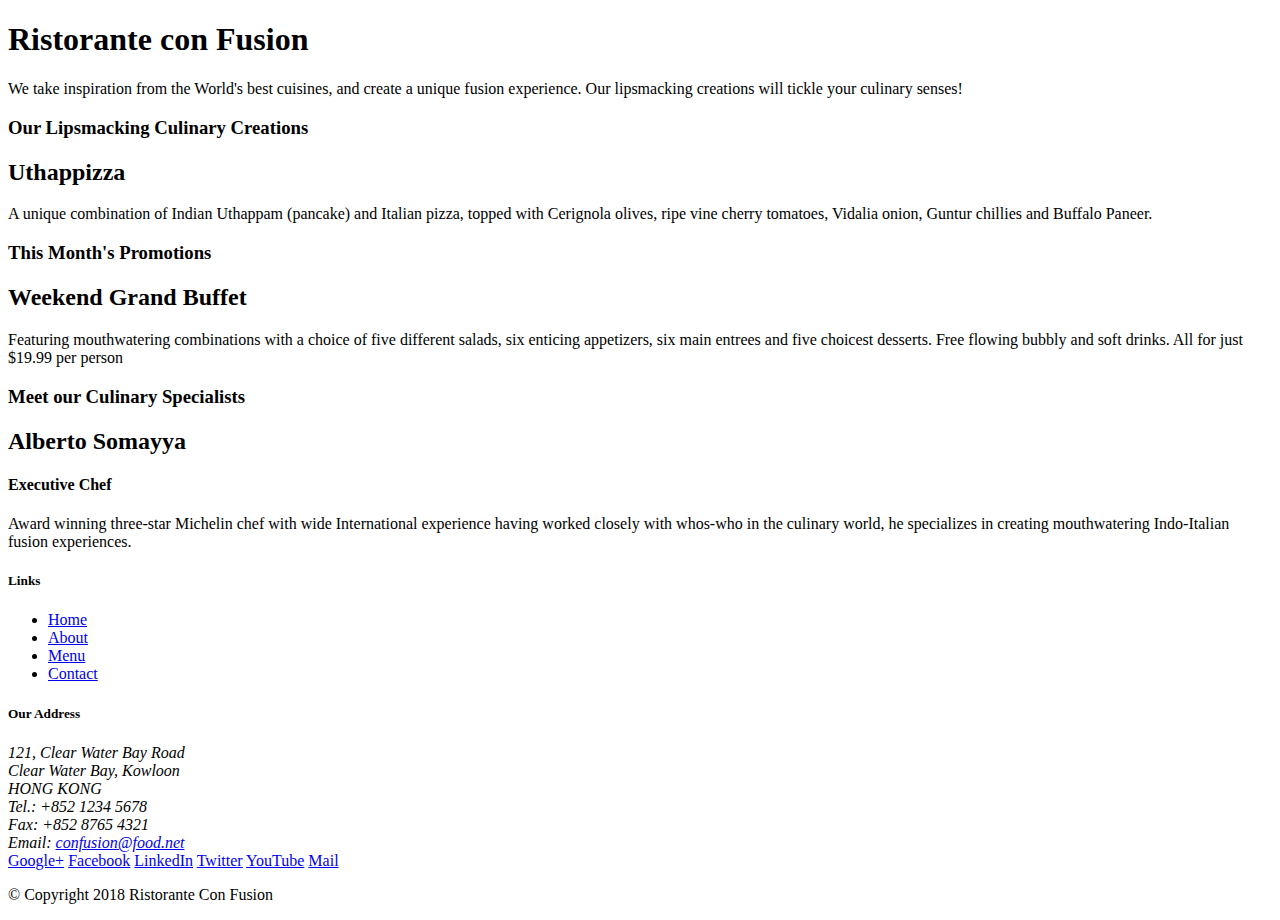
==== index.html @ 4d0aafa7 "first commit" ====
<!DOCTYPE html>
<html lang="en">

<head>
    <title>Ristorante Con Fusion</title>
</head>

<body>

    <header>
        <div>
            <div>
                <div>
                    <h1>Ristorante con Fusion</h1>
                    <p>We take inspiration from the World's best cuisines, and create a unique fusion experience. Our lipsmacking creations will tickle your culinary senses!</p>
                </div>
                <div>
                </div>
            </div>
        </div>
    </header>

    <div>
        <div>
            <div>
                <h3>Our Lipsmacking Culinary Creations</h3>
            </div>
            <div>
                <h2>Uthappizza</h2>
                <p>A unique combination of Indian Uthappam (pancake) and Italian pizza, topped with Cerignola olives, ripe vine cherry tomatoes, Vidalia onion, Guntur chillies and Buffalo Paneer.</p>
            </div>
        </div>


        <div>
            <div>
                <h3>This Month's Promotions</h3>
            </div>
            <div>
                <h2>Weekend Grand Buffet</h2>
                <p>Featuring mouthwatering combinations with a choice of five different salads, six enticing appetizers, six main entrees and five choicest desserts. Free flowing bubbly and soft drinks. All for just $19.99 per person </p>
            </div>
        </div>

        <div>
            <div>
                <h3>Meet our Culinary Specialists</h3>
            </div>
            <div>
                <h2>Alberto Somayya</h2>
                <h4>Executive Chef</h4>
                <p>Award winning three-star Michelin chef with wide International experience having worked closely with whos-who in the culinary world, he specializes in creating mouthwatering Indo-Italian fusion experiences. </p>
            </div>
        </div>
    </div>

    <footer>
        <div>
            <div>             
                <div>
                    <h5>Links</h5>
                    <ul>
                        <li><a href="#">Home</a></li>
                        <li><a href="#">About</a></li>
                        <li><a href="#">Menu</a></li>
                        <li><a href="#">Contact</a></li>
                    </ul>
                </div>
                <div>
                    <h5>Our Address</h5>
                    <address>
		              121, Clear Water Bay Road<br>
		              Clear Water Bay, Kowloon<br>
		              HONG KONG<br>
		              Tel.: +852 1234 5678<br>
		              Fax: +852 8765 4321<br>
		              Email: <a href="mailto:confusion@food.net">confusion@food.net</a>
		           </address>
                </div>
                <div>
                    <div>
                        <a href="http://google.com/+">Google+</a>
                        <a href="http://www.facebook.com/profile.php?id=">Facebook</a>
                        <a href="http://www.linkedin.com/in/">LinkedIn</a>
                        <a href="http://twitter.com/">Twitter</a>
                        <a href="http://youtube.com/">YouTube</a>
                        <a href="mailto:">Mail</a>
                    </div>
                </div>
           </div>
           <div>             
                <div>
                    <p>© Copyright 2018 Ristorante Con Fusion</p>
                </div>
           </div>
        </div>
    </footer>

</body>

</html>
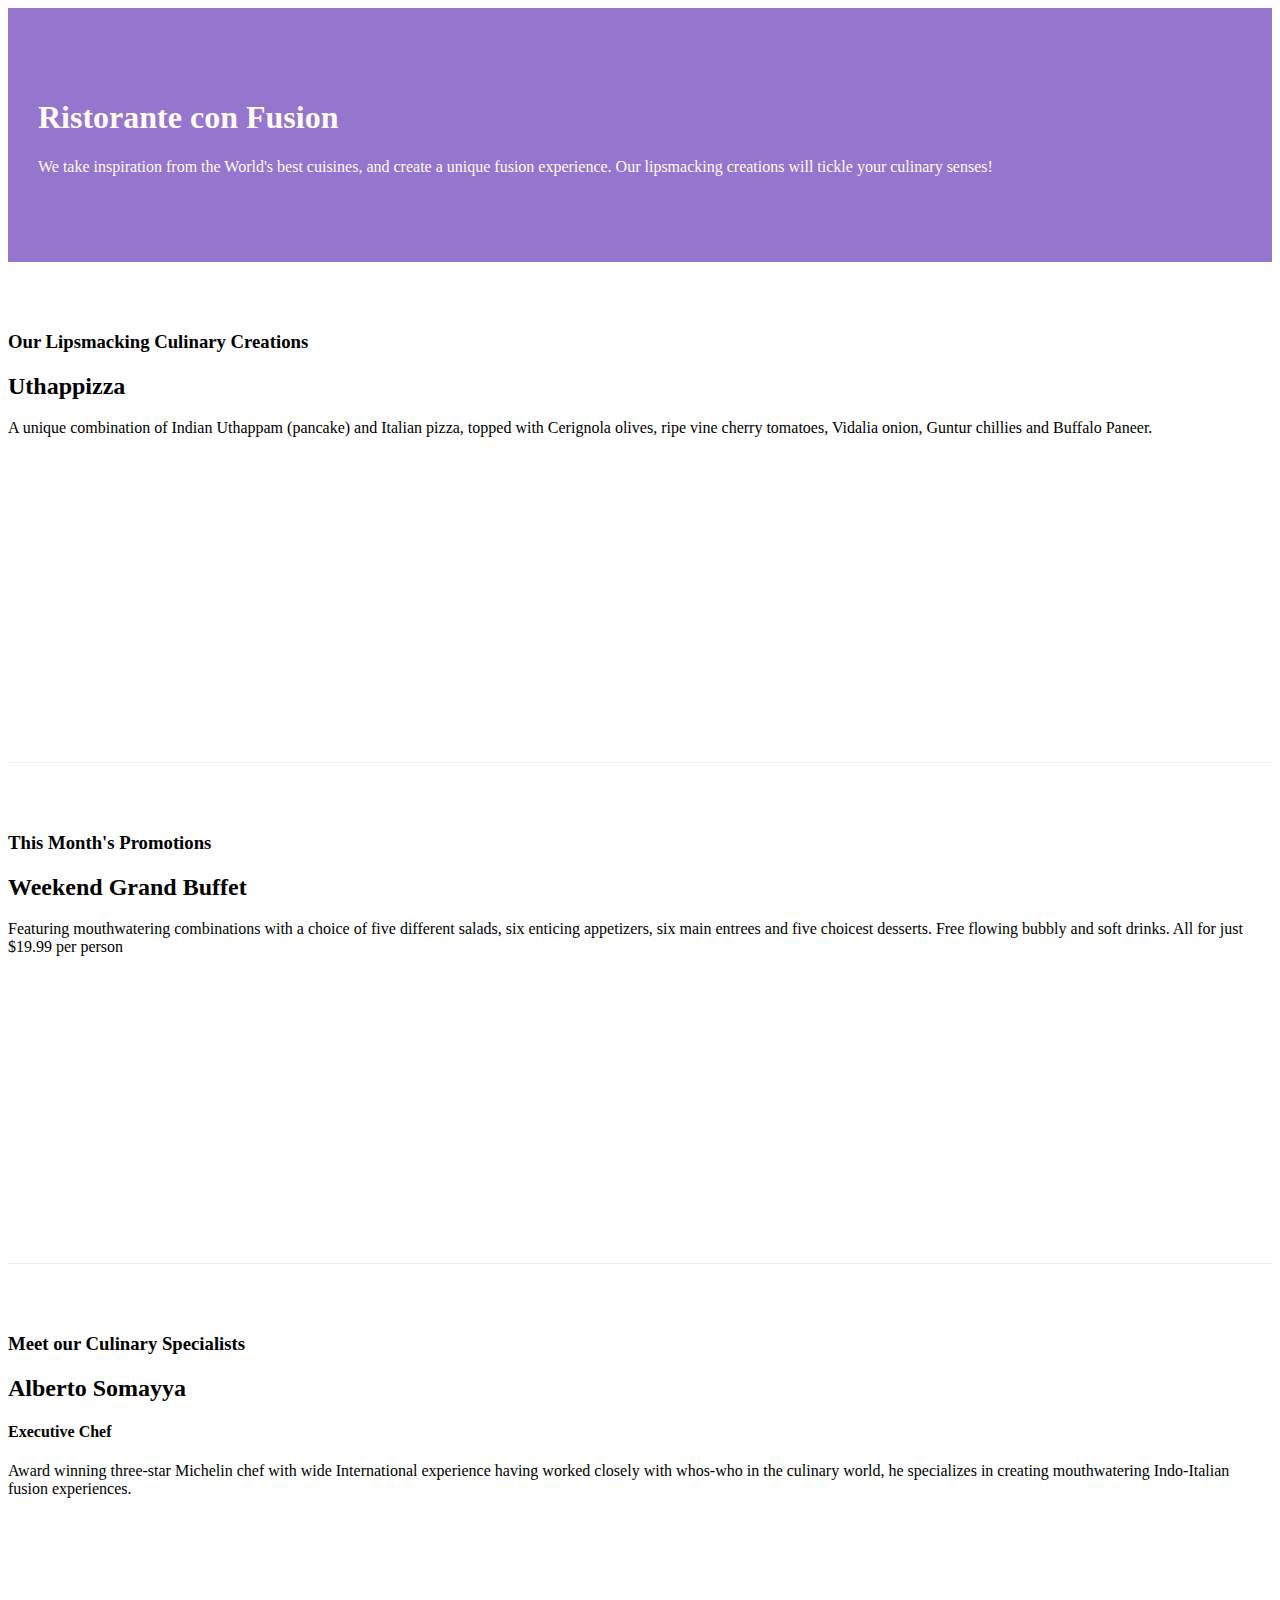
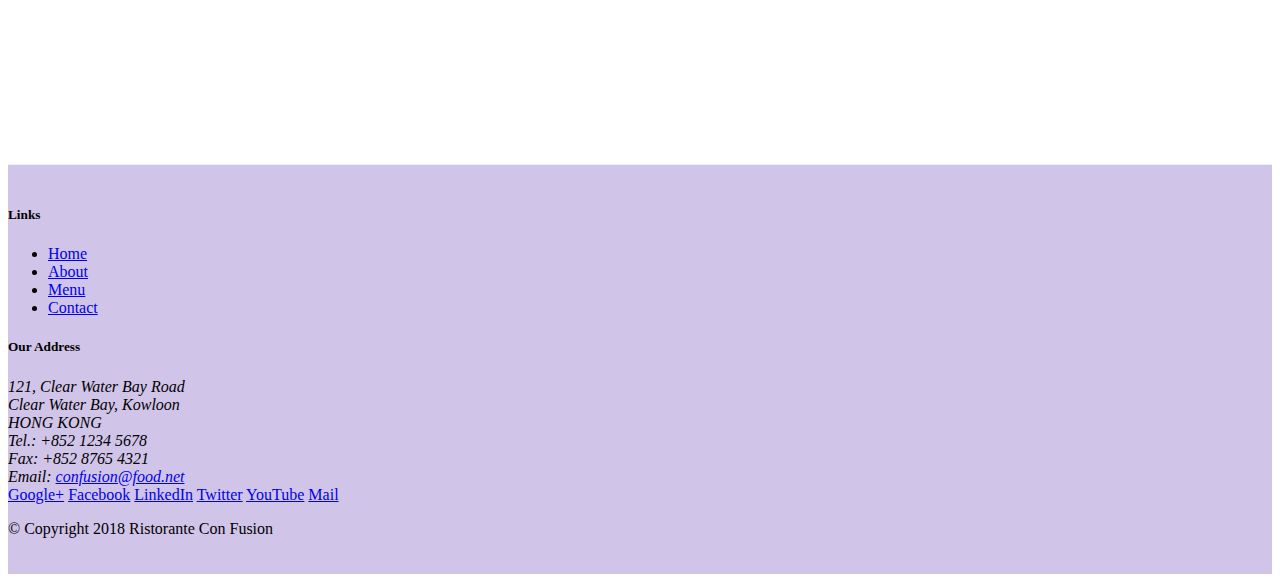
==== commit 5c9e0960: "used custom css classed and justified the position and center alignment few available classes" ====
--- a/index.html
+++ b/index.html
@@ -2,51 +2,59 @@
 <html lang="en">
 
 <head>
+      <!-- Required meta tags always come first -->
+      <meta charset="utf-8">
+      <meta name="viewport" content="width=device-width, initial-scale=1, shrink-to-fit=no">
+      <meta http-equiv="x-ua-compatible" content="ie=edge">
+  
+      <!-- Bootstrap CSS -->
+      <link rel="stylesheet" href="node_modules/bootstrap/dist/css/bootstrap.min.css">
+      <link rel="stylesheet" href="css/styles.css">
     <title>Ristorante Con Fusion</title>
 </head>
 
 <body>
 
-    <header>
-        <div>
-            <div>
-                <div>
+    <header class="jumbotron">
+        <div class="container">
+            <div class= "row row-header align-items-center">
+                <div class= "col-12 col-sm-6">
                     <h1>Ristorante con Fusion</h1>
                     <p>We take inspiration from the World's best cuisines, and create a unique fusion experience. Our lipsmacking creations will tickle your culinary senses!</p>
                 </div>
-                <div>
+                <div class= "col-12 col-sm">
                 </div>
             </div>
         </div>
     </header>
 
-    <div>
-        <div>
-            <div>
+    <div class= "container">
+        <div class= "row row-content align-items-center">
+            <div class= "col-12 col-sm-4 order-sm-last col-md-3">
                 <h3>Our Lipsmacking Culinary Creations</h3>
             </div>
-            <div>
+            <div class="col col-sm order-sm-first col-md">
                 <h2>Uthappizza</h2>
                 <p>A unique combination of Indian Uthappam (pancake) and Italian pizza, topped with Cerignola olives, ripe vine cherry tomatoes, Vidalia onion, Guntur chillies and Buffalo Paneer.</p>
             </div>
         </div>
 
 
-        <div>
-            <div>
+        <div class= "row row-content align-items-center">
+            <div class= "col-12 col-sm-4 col-md-3">
                 <h3>This Month's Promotions</h3>
             </div>
-            <div>
+            <div class="col col-sm col-md">
                 <h2>Weekend Grand Buffet</h2>
                 <p>Featuring mouthwatering combinations with a choice of five different salads, six enticing appetizers, six main entrees and five choicest desserts. Free flowing bubbly and soft drinks. All for just $19.99 per person </p>
             </div>
         </div>
 
-        <div>
-            <div>
+        <div class= "row row-content">
+            <div class= "col-12 col-sm-4 order-sm-last col-md-3">
                 <h3>Meet our Culinary Specialists</h3>
             </div>
-            <div>
+            <div class="col col-sm order-sm-first col-md">
                 <h2>Alberto Somayya</h2>
                 <h4>Executive Chef</h4>
                 <p>Award winning three-star Michelin chef with wide International experience having worked closely with whos-who in the culinary world, he specializes in creating mouthwatering Indo-Italian fusion experiences. </p>
@@ -54,19 +62,19 @@
         </div>
     </div>
 
-    <footer>
-        <div>
-            <div>             
-                <div>
+    <footer class="footer">
+        <div class= "container">
+            <div class= "row">             
+                <div class="col-4 offset-1 col-sm-2">
                     <h5>Links</h5>
-                    <ul>
+                    <ul class="list-unstyled">
                         <li><a href="#">Home</a></li>
                         <li><a href="#">About</a></li>
                         <li><a href="#">Menu</a></li>
                         <li><a href="#">Contact</a></li>
                     </ul>
                 </div>
-                <div>
+                <div class="col-7 col-sm-5">
                     <h5>Our Address</h5>
                     <address>
 		              121, Clear Water Bay Road<br>
@@ -77,8 +85,8 @@
 		              Email: <a href="mailto:confusion@food.net">confusion@food.net</a>
 		           </address>
                 </div>
-                <div>
-                    <div>
+                <div class="col-12 col-sm-4 align-self-center">
+                    <div class="text-center">
                         <a href="http://google.com/+">Google+</a>
                         <a href="http://www.facebook.com/profile.php?id=">Facebook</a>
                         <a href="http://www.linkedin.com/in/">LinkedIn</a>
@@ -88,14 +96,17 @@
                     </div>
                 </div>
            </div>
-           <div>             
-                <div>
+           <div class= "row justify-content-center">             
+                <div class="col-auto">
                     <p>© Copyright 2018 Ristorante Con Fusion</p>
                 </div>
            </div>
         </div>
     </footer>
-
+ <!-- jQuery first, then Popper.js, then Bootstrap JS. -->
+ <script src="node_modules/jquery/dist/jquery.slim.min.js"></script>
+ <script src="node_modules/popper.js/dist/umd/popper.min.js"></script>
+ <script src="node_modules/bootstrap/dist/js/bootstrap.min.js"></script>
 </body>
 
 </html>--- a/css/styles.css
+++ b/css/styles.css
@@ -0,0 +1,30 @@
+.row-header {
+    margin: 0px auto;
+    padding: 0px auto;
+}
+
+.row-content {
+    margin: 0px auto;
+    padding: 50px 0px 50px 0px;
+    border-bottom: 1px ridge;
+    min-height: 400px;
+}
+
+.footer {
+    background-color: #d1c4e9;
+    margin: 0px auto;
+    padding: 20px 0px 20px 0px;
+}
+
+.jumbotron {
+    padding: 70px 30px 70px 30px;
+    margin: 0px auto;
+    background-color: #9575cd;
+    color: floralwhite;
+}
+
+.address {
+    font-size: 80%;
+    margin:0px;
+    color: #0f0f0f;
+}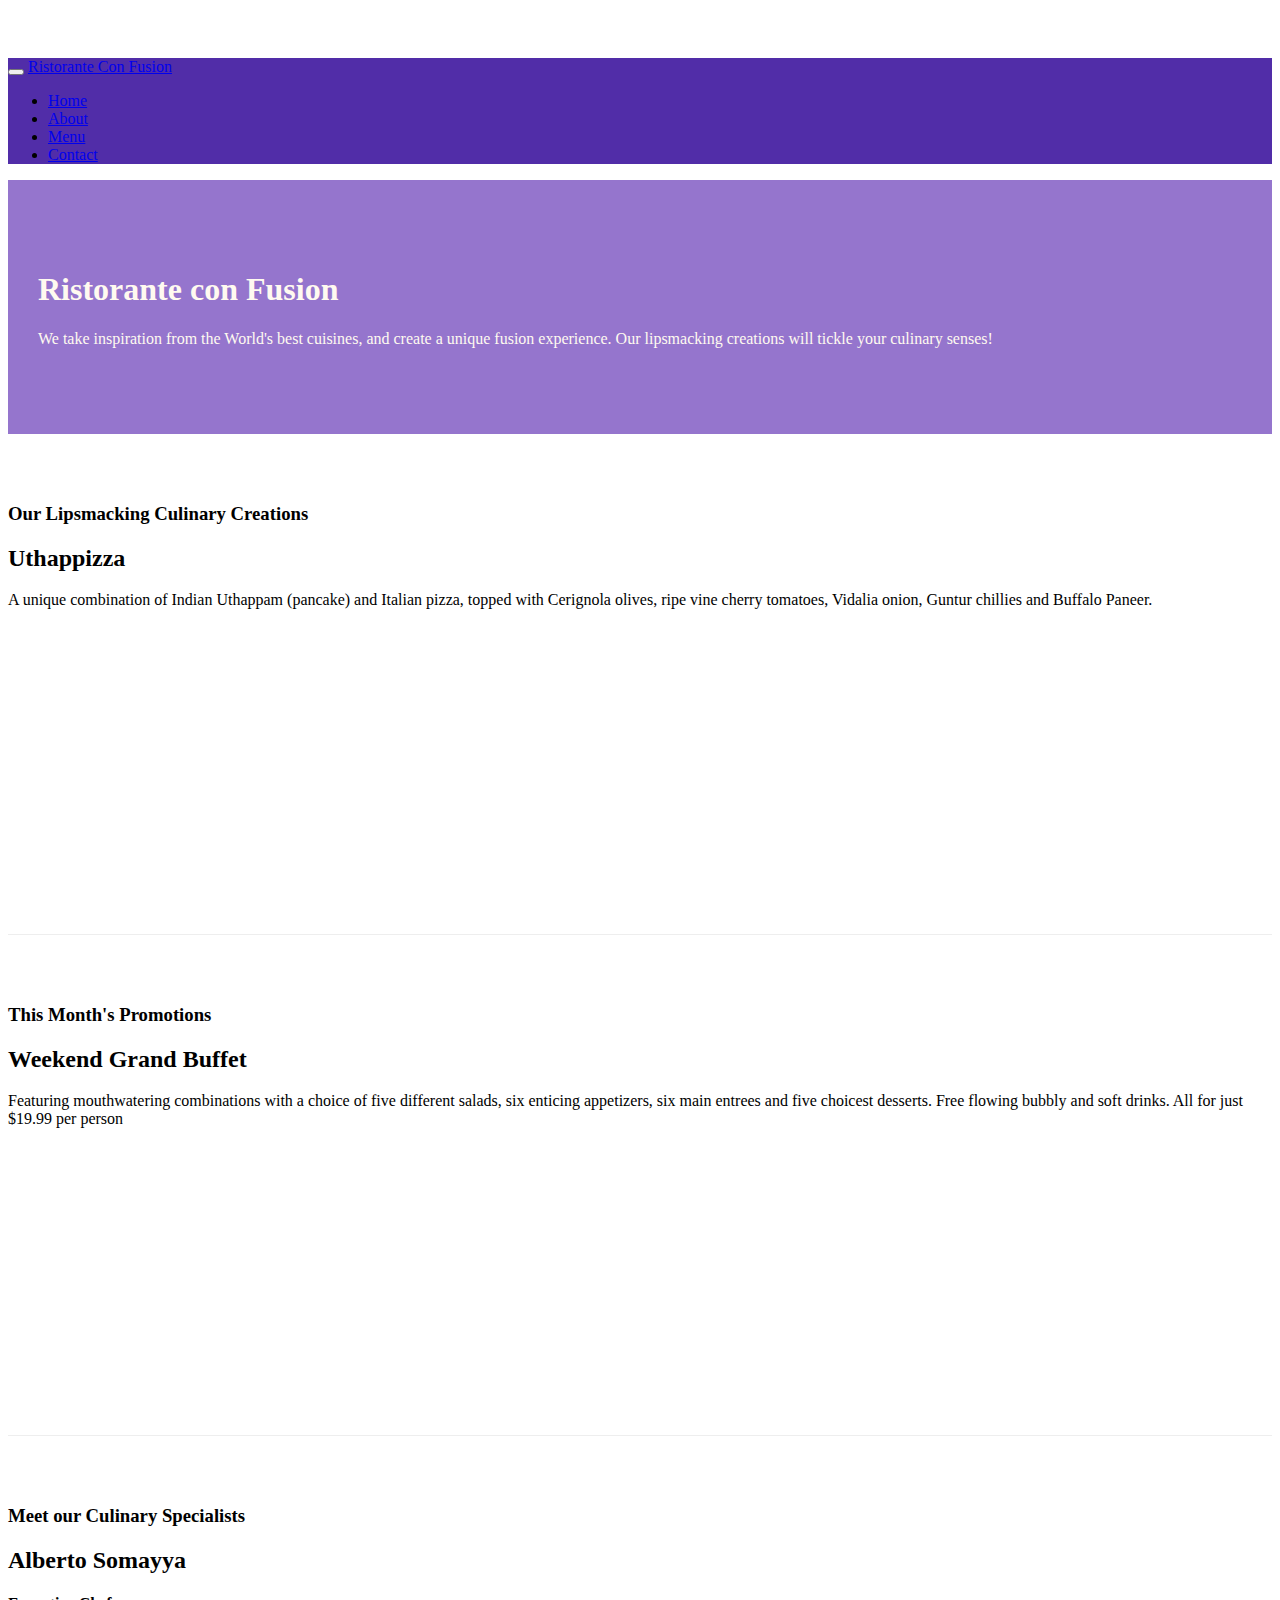
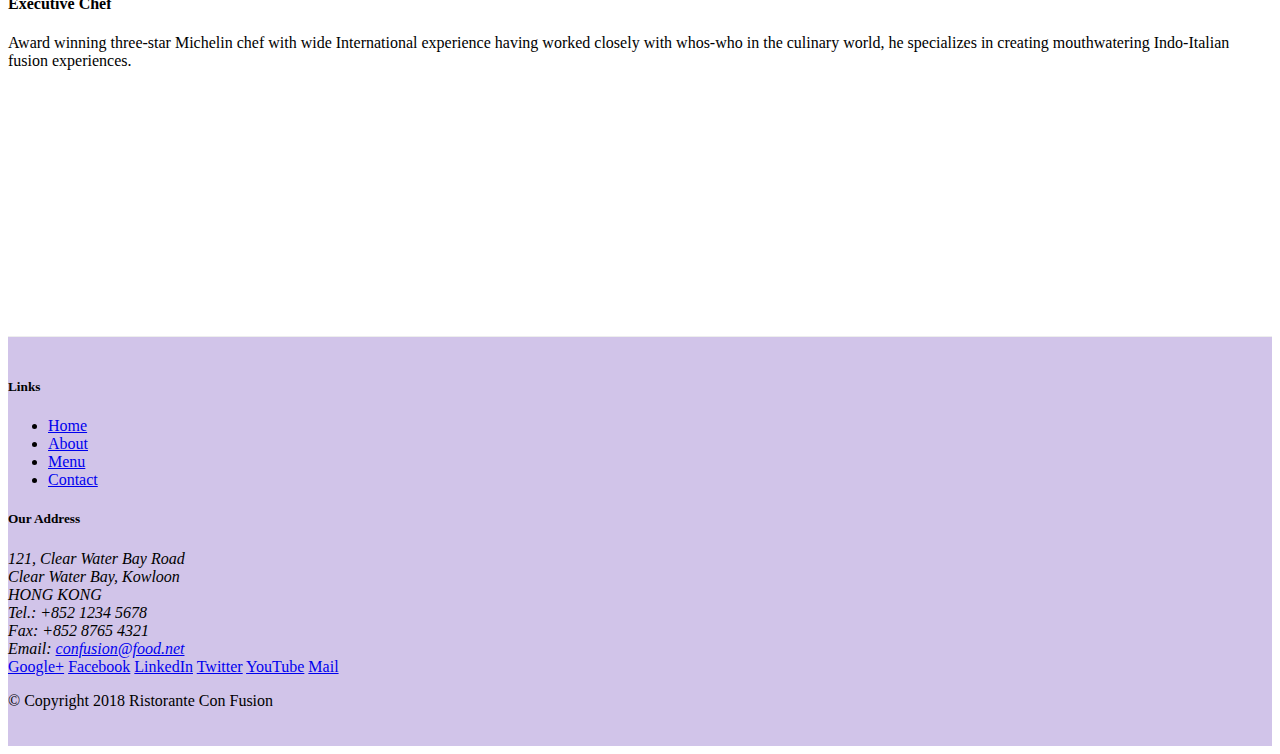
==== commit 1b481a8f: "nav bar and interactive buttons" ====
--- a/index.html
+++ b/index.html
@@ -2,74 +2,95 @@
 <html lang="en">
 
 <head>
-      <!-- Required meta tags always come first -->
-      <meta charset="utf-8">
-      <meta name="viewport" content="width=device-width, initial-scale=1, shrink-to-fit=no">
-      <meta http-equiv="x-ua-compatible" content="ie=edge">
-  
-      <!-- Bootstrap CSS -->
-      <link rel="stylesheet" href="node_modules/bootstrap/dist/css/bootstrap.min.css">
-      <link rel="stylesheet" href="css/styles.css">
+    <!-- Required meta tags always come first -->
+    <meta charset="utf-8">
+    <meta name="viewport" content="width=device-width, initial-scale=1, shrink-to-fit=no">
+    <meta http-equiv="x-ua-compatible" content="ie=edge">
+
+    <!-- Bootstrap CSS -->
+    <link rel="stylesheet" href="node_modules/bootstrap/dist/css/bootstrap.min.css">
+    <link rel="stylesheet" href="css/styles.css">
     <title>Ristorante Con Fusion</title>
 </head>
 
 <body>
-
+    <nav class="navbar navbar-dark navbar-expand-sm bg-primary fixed-top">
+        <div class="container">
+            <button class="navbar-toggler" type="button" data-toggle="collapse" data-target="#Navbar">
+                <span class="navbar-toggler-icon"></span>
+            </button>
+            <a class="navbar-brand mr-auto" href="#">Ristorante Con Fusion</a>
+            <div class="collapse navbar-collapse" id="Navbar">
+                <ul class="navbar-nav mr-auto">
+                    <li class="nav-item active"><a class="nav-link" href="#">Home</a></li>
+                    <li class="nav-item"><a class="nav-link" href="./aboutus.html">About</a></li>
+                    <li class="nav-item"><a class="nav-link" href="#">Menu</a></li>
+                    <li class="nav-item"><a class="nav-link" href="#">Contact</a></li>
+                </ul>
+            </div>
+        </div>
+    </nav>
     <header class="jumbotron">
         <div class="container">
-            <div class= "row row-header align-items-center">
-                <div class= "col-12 col-sm-6">
+            <div class="row row-header align-items-center">
+                <div class="col-12 col-sm-6">
                     <h1>Ristorante con Fusion</h1>
-                    <p>We take inspiration from the World's best cuisines, and create a unique fusion experience. Our lipsmacking creations will tickle your culinary senses!</p>
+                    <p>We take inspiration from the World's best cuisines, and create a unique fusion experience. Our
+                        lipsmacking creations will tickle your culinary senses!</p>
                 </div>
-                <div class= "col-12 col-sm">
+                <div class="col-12 col-sm">
                 </div>
             </div>
         </div>
     </header>
 
-    <div class= "container">
-        <div class= "row row-content align-items-center">
-            <div class= "col-12 col-sm-4 order-sm-last col-md-3">
+    <div class="container">
+        <div class="row row-content align-items-center">
+            <div class="col-12 col-sm-4 order-sm-last col-md-3">
                 <h3>Our Lipsmacking Culinary Creations</h3>
             </div>
             <div class="col col-sm order-sm-first col-md">
                 <h2>Uthappizza</h2>
-                <p>A unique combination of Indian Uthappam (pancake) and Italian pizza, topped with Cerignola olives, ripe vine cherry tomatoes, Vidalia onion, Guntur chillies and Buffalo Paneer.</p>
+                <p>A unique combination of Indian Uthappam (pancake) and Italian pizza, topped with Cerignola olives,
+                    ripe vine cherry tomatoes, Vidalia onion, Guntur chillies and Buffalo Paneer.</p>
             </div>
         </div>
 
 
-        <div class= "row row-content align-items-center">
-            <div class= "col-12 col-sm-4 col-md-3">
+        <div class="row row-content align-items-center">
+            <div class="col-12 col-sm-4 col-md-3">
                 <h3>This Month's Promotions</h3>
             </div>
             <div class="col col-sm col-md">
                 <h2>Weekend Grand Buffet</h2>
-                <p>Featuring mouthwatering combinations with a choice of five different salads, six enticing appetizers, six main entrees and five choicest desserts. Free flowing bubbly and soft drinks. All for just $19.99 per person </p>
+                <p>Featuring mouthwatering combinations with a choice of five different salads, six enticing
+                    appetizers, six main entrees and five choicest desserts. Free flowing bubbly and soft drinks. All
+                    for just $19.99 per person </p>
             </div>
         </div>
 
-        <div class= "row row-content">
-            <div class= "col-12 col-sm-4 order-sm-last col-md-3">
+        <div class="row row-content">
+            <div class="col-12 col-sm-4 order-sm-last col-md-3">
                 <h3>Meet our Culinary Specialists</h3>
             </div>
             <div class="col col-sm order-sm-first col-md">
                 <h2>Alberto Somayya</h2>
                 <h4>Executive Chef</h4>
-                <p>Award winning three-star Michelin chef with wide International experience having worked closely with whos-who in the culinary world, he specializes in creating mouthwatering Indo-Italian fusion experiences. </p>
+                <p>Award winning three-star Michelin chef with wide International experience having worked closely with
+                    whos-who in the culinary world, he specializes in creating mouthwatering Indo-Italian fusion
+                    experiences. </p>
             </div>
         </div>
     </div>
 
     <footer class="footer">
-        <div class= "container">
-            <div class= "row">             
+        <div class="container">
+            <div class="row">
                 <div class="col-4 offset-1 col-sm-2">
                     <h5>Links</h5>
                     <ul class="list-unstyled">
                         <li><a href="#">Home</a></li>
-                        <li><a href="#">About</a></li>
+                        <li><a href="aboutus.html">About</a></li>
                         <li><a href="#">Menu</a></li>
                         <li><a href="#">Contact</a></li>
                     </ul>
@@ -77,13 +98,13 @@
                 <div class="col-7 col-sm-5">
                     <h5>Our Address</h5>
                     <address>
-		              121, Clear Water Bay Road<br>
-		              Clear Water Bay, Kowloon<br>
-		              HONG KONG<br>
-		              Tel.: +852 1234 5678<br>
-		              Fax: +852 8765 4321<br>
-		              Email: <a href="mailto:confusion@food.net">confusion@food.net</a>
-		           </address>
+                        121, Clear Water Bay Road<br>
+                        Clear Water Bay, Kowloon<br>
+                        HONG KONG<br>
+                        Tel.: +852 1234 5678<br>
+                        Fax: +852 8765 4321<br>
+                        Email: <a href="mailto:confusion@food.net">confusion@food.net</a>
+                    </address>
                 </div>
                 <div class="col-12 col-sm-4 align-self-center">
                     <div class="text-center">
@@ -95,18 +116,18 @@
                         <a href="mailto:">Mail</a>
                     </div>
                 </div>
-           </div>
-           <div class= "row justify-content-center">             
+            </div>
+            <div class="row justify-content-center">
                 <div class="col-auto">
                     <p>© Copyright 2018 Ristorante Con Fusion</p>
                 </div>
-           </div>
+            </div>
         </div>
     </footer>
- <!-- jQuery first, then Popper.js, then Bootstrap JS. -->
- <script src="node_modules/jquery/dist/jquery.slim.min.js"></script>
- <script src="node_modules/popper.js/dist/umd/popper.min.js"></script>
- <script src="node_modules/bootstrap/dist/js/bootstrap.min.js"></script>
+    <!-- jQuery first, then Popper.js, then Bootstrap JS. -->
+    <script src="node_modules/jquery/dist/jquery.slim.min.js"></script>
+    <script src="node_modules/popper.js/dist/umd/popper.min.js"></script>
+    <script src="node_modules/bootstrap/dist/js/bootstrap.min.js"></script>
 </body>
 
 </html>--- a/css/styles.css
+++ b/css/styles.css
@@ -27,4 +27,13 @@
     font-size: 80%;
     margin:0px;
     color: #0f0f0f;
+}
+
+body{
+    padding:50px 0px 0px 0px;
+    z-index:0;
+}
+
+.navbar-dark {
+     background-color: #512DA8;
 }